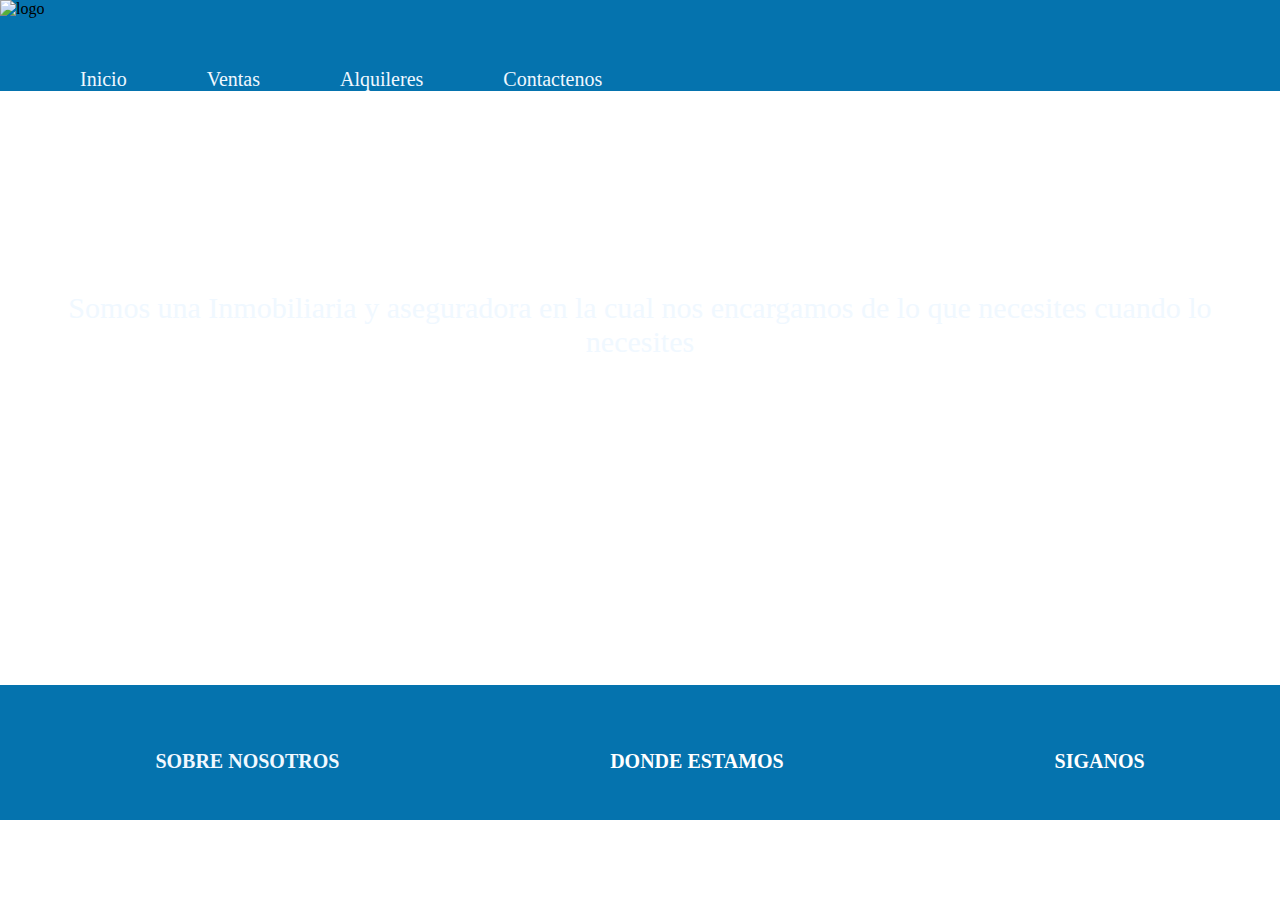
==== index.html @ 6b0108c4 "actualizado" ====
<!DOCTYPE html>
<html lang="en">

<head>
    <meta charset="UTF-8">
    <meta http-equiv="X-UA-Compatible" content="IE=edge">
    <meta name="viewport" content="width=device-width, initial-scale=1.0">
    <link href="https://cdn.jsdelivr.net/npm/bootstrap@5.3.0/dist/css/bootstrap.min.css" rel="stylesheet" integrity="sha384-9ndCyUaIbzAi2FUVXJi0CjmCapSmO7SnpJef0486qhLnuZ2cdeRhO02iuK6FUUVM" crossorigin="anonymous">
    <link rel="stylesheet" href="./css/estilos.css">
    <title>Mauricio Sigot | Inmobiliaria</title>
</head>
<body>
    <header>
        <div class="container-fluid">
            <div class="row">
                <div class="col-2">
                    <img class="logo" src="./img/logo.jpg" alt="logo">
                </div>
                <nav class="col-10">
                    <ul>
                        <li><a class="principal" href="./index.html"">Inicio</a></li>
                        <li><a class="principal" href="./pages/venta.html"">Ventas</a></li>
                        <li><a class="principal" href="./pages/alquileres.html"">Alquileres</a></li>
                        <li><a class="principal" href="./pages/contactenos.html"">Contactenos</a></li>
                    </ul>
                </nav>
            </div>
            </div>
    </header>
    <main>
        <div class="cajamedio">
            <p>Somos una Inmobiliaria y aseguradora en la cual nos encargamos de lo que necesites cuando lo necesites
            </p>
        </div>
    </main>
    <footer>
        <div class="indfin">
            <div>
                <img src="./img/logonosotros.png" alt="">
                <h2 class="indnosotrospages">SOBRE NOSOTROS</h2>
            </div>
            <div>
                <img src="./img/logoubi.png" alt="">
                <H2 class="inddondepages"><a href="https://www.google.com/maps/place/MAURICIO+SIGOT+INMOBILIARIA/@-32.1644605,-58.4024471,17z/data=!4m14!1m7!3m6!1s0x95b1d7983023e2f9:0xa1f906df8566f314!2sMAURICIO+SIGOT+INMOBILIARIA!8m2!3d-32.1644651!4d-58.3998722!16s%2Fg%2F11j8my3n4g!3m5!1s0x95b1d7983023e2f9:0xa1f906df8566f314!8m2!3d-32.1644651!4d-58.3998722!16s%2Fg%2F11j8my3n4g?entry=ttu"target="_blank">DONDE ESTAMOS</a></H2>
            </div>
            <div>
                <img src="./img/logoin.png" alt="">
                <H2 class="indsiganospages"> <a href="./siganos.html">SIGANOS</a></H2>
            </div>
        </div>
    </footer>
    <script src="https://cdn.jsdelivr.net/npm/@popperjs/core@2.11.8/dist/umd/popper.min.js" integrity="sha384-I7E8VVD/ismYTF4hNIPjVp/Zjvgyol6VFvRkX/vR+Vc4jQkC+hVqc2pM8ODewa9r" crossorigin="anonymous"></script>
<script src="https://cdn.jsdelivr.net/npm/bootstrap@5.3.0/dist/js/bootstrap.min.js" integrity="sha384-fbbOQedDUMZZ5KreZpsbe1LCZPVmfTnH7ois6mU1QK+m14rQ1l2bGBq41eYeM/fS" crossorigin="anonymous"></script>
</body>
---- css/estilos.css ----
*{
    margin: 0;
    padding: 0;
}
@font-face{
    font-family:"opensans";
    src: url(../fonts/static/);
}
@font-face {
    font-family:"gatwick";
    src: url(../fonts/__MACOSX/);
}
.logo{
    background-image: url(../img/logo.jpg);
    height: 120px;
    width: 200px;
}
header{
    background-color:rgba(5, 115, 174,1) ;
    height: 20%;
    display: flex;
    justify-content: left;
}
header nav{
    display: flex;
}
header nav ul{
    display: flex;
    font-family: "opensans";
    list-style-type: none;
}
header nav ul li{
    color: aliceblue;
    margin-left: 80px;
    font-size: 20px;
    margin-top: 50px;
    list-style-type: none;
}
.principal{
    color: aliceblue;

    text-decoration: none;
}

.ini{
    color:white;
    font-family: "opensans";
    font-size: 20px;
    text-decoration: none;
   
}
.indfin{
    display: flex;
    justify-content: space-around;
    align-items: center;
    height: 15vh;
    background-color:rgba(5, 115, 174,1) ;
    padding-left: 20px;
}
.menupaginas{
    text-decoration: none;
    color:white;
}
.cajamedio{
    height: 66vh;
    width: 100%;
    background-image: url(../img/imagenmedio.png);
    background-position: center center;
    background-repeat: no-repeat;
    background-size: cover;
}
.abajoindex{ 
    width: 100%;
    background-color:rgba(5, 115, 174,1);
}
.inddondepages{
    font-size: 20px;
}
.indnosotrospages{
    color: aliceblue;
    font-size: 20px;
}
.indsiganospages{
    font-size: 20px;
}
div p{
    text-align: center;
    color: aliceblue;
    padding-top: 200px;
    padding-left: 30px;
    padding-right: 30px;
    font-family: "gatwick";
    font-size:30px;;
}

.cajapages{
    display: flex;
    width: 100%;
    font-family: 'Franklin Gothic Medium', 'Arial Narrow', Arial, sans-serif;
    font-size: 20px;
    background-color: rgba(5, 115, 174,1);
    position:fixed;
    
}
.paginas{
    color:black;
    font-family: 'Franklin Gothic Medium', 'Arial Narrow', Arial, sans-serif;
    font-size: 20px;
}
.int{
    text-align: center;
    font-family: gatwick;
    font-size: 50px;
    color: black;
}

.texto{
    background-color: darkgray;
    height: 200px;
    width: 500px;
    font-family: 'Lucida Sans', 'Lucida Sans Regular', 'Lucida Grande', 'Lucida Sans Unicode', Geneva, Verdana, sans-serif;
    text-align: center;
    margin-left: 450px;
    margin-top: 10px;
    border-radius: 10px;
    padding-top:30px;
}

.fin{
    display: grid;
    display: flex;
    background-color:rgba(5, 115, 174,1) ;
    height:120px;
    width: 100%;
}
.nosotrospages{
    font-size: 20px;
    font-family: 'Franklin Gothic Medium', 'Arial Narrow', Arial, sans-serif;
    color: aliceblue;
    margin-left: 35px;
    margin-top: 50px;
}
.dondepages{
    font-size: 20px;
    font-family: 'Franklin Gothic Medium', 'Arial Narrow', Arial, sans-serif;
    color: aliceblue;
    margin-left: 350px;
    margin-top: 50px;
}
.siganospages{
    font-size: 20px;
    font-family: 'Franklin Gothic Medium', 'Arial Narrow', Arial, sans-serif;
    color: aliceblue;
    margin-top: 50px;
    margin-left: 500px;
}
.logonosotros{
    margin-left: 80px;
}
.logoubi{
    margin-left: 70px;
}

div h2 a{
    color: white;
    text-decoration: none;
    
}
.facebook{
    margin-left: 200px;
    margin-top: 200px;
}
.instagram{
    margin-left: 200px;
    margin-top: 200px;
}
.redes{
    display: flex;
}
.wpp{
    margin-left: 200px;
    margin-top: 200px;
}
.fi{
    display: flex;
    background-color:rgba(5, 115, 174,1) ;
    height:120px;
    width: 100%;
    margin-top:60px;
}
.casa{
    font-family: 'Franklin Gothic Medium', 'Arial Narrow', Arial, sans-serif;
    display: flex;
    padding-left: 80px;
    padding-top: 180px;
    size: 20px;
}
.correo{
    font-family: 'Franklin Gothic Medium', 'Arial Narrow', Arial, sans-serif;
    display: flex;
    padding-left: 80px;
    padding-top: 30px;
}
.wapp{
    font-family: 'Franklin Gothic Medium', 'Arial Narrow', Arial, sans-serif;
    display: flex;
    padding-left: 80px;
    padding-top: 30px;
}
main h2{
    padding-top: 10px;
    padding-left: 30px;
}
.fondototal{
    background-image: url(../img/fondopages.jpg);
    background-position: center center;
    background-repeat: no-repeat;
    background-size: cover;
}
.con{
    color: black;
}
.ultimo{
    display: flex;
}
.mapa{
    padding-top: 200px;
    padding-left: 300px;
    height: 300px;
    width: 300px;
}
.f{
    display: flex;
    background-color:rgba(5, 115, 174,1) ;
    height:120px;
    width: 100%;
    margin-top:210px;
}
.Caja1 li a{
    transition: all 0.5s ease;
}
.Caja1 li a:hover{
    background-color: rgb(175, 175, 175);
    border-radius: 15px;
}
.cajapages li a{
    transition: all 0.5s ease;
}
.cajapages li a:hover{
    background-color: rgb(13, 85, 124);
    border-radius: 15px;
}
.prueba{
    flex-direction:column ;
}

.casas{
    display: grid;
    display: flex;
    align-items: center;
    background-color:rgb(255, 255, 255) ;
    border: 3px solid;
    border-radius: 10px;
}
.alq1{
    height: 200px;
    padding-left: 20px;
    border-radius: 20px;
}
.alq2{
    height: 180px;
    padding-left: 20px;
    border-radius: 20px;
}
.alq3{
    height: 250px;
    padding-left: 20px;
    border-radius: 20px;
}
.alq4{
    height: 250px;
    padding-left: 20px;
    border-radius: 20px;
}
.alq5{
    height: 200px;
    padding-left: 20px;
    border-radius: 20px;
}
.alq6{
    height: 200px;
    padding-left: 20px;
    border-radius: 20px;
}
.casa1{
    padding-left: 20px;
    height: 250px;
    border-radius: 10px;
}
.casa2{
    height: 250px;
    padding-left: 20px;
    border-radius: 10px;
}
.casa3{
        height: 190px;
        padding-top: 50px;
        padding-left: 20px;
        border-radius: 10px;
}
.casa4{
    height: 180px;
    padding-top: 30px;
    padding-left: 20px;
    border-radius: 10px;
}
.casa5{
    height: 180px;
    padding-top: 20px;
    padding-left: 20px;
    border-radius: 10px;
}
.casa6{
    height: 180px;
    padding-top: 30px;
    padding-left: 20px;
    border-radius: 10px;
}
.venta{
    background-image: url(../img/fondopages.jpg);
    background-position: center center;
    background-repeat: no-repeat;
    background-size: cover;
    display: grid;
    grid-template-columns:1fr 1fr;
    grid-template-rows: repeat(4,300px);
    padding-left:80px;
    gap: 40px;
    padding-top: 200px;
}
.info{
    font-family: 'Lucida Sans', 'Lucida Sans Regular', 'Lucida Grande', 'Lucida Sans Unicode', Geneva, Verdana, sans-serif; 
    font-size:15px;
    padding-top: 50px;
}
button{
 font-family:'Lucida Sans', 'Lucida Sans Regular', 'Lucida Grande', 'Lucida Sans Unicode', Geneva, Verdana, sans-serif; 
 font-size: 15px;
margin-top:30px;
margin-left: 70px;
background:rgb(5, 150, 229) ;
border: 3px solid rgb(4, 111, 168);
}
.estilob{
    color:black;
    text-decoration: none;
    
}

/*MOVIL*/

@media (max-width: 768px){
   .ventas{
    background-image: url(../img/fondopages.jpg);
    background-position: center center;
    background-repeat: no-repeat;
    background-size: cover;
    display: grid;
    grid-template-columns:1fr;
    grid-template-rows:6fr;
    padding-left:0px;
    gap: 40px;
    padding-top: 200px;
   }
   

     
    .casa1{
        padding-left: 20px;
        height: 150px;
        border-radius: 10px;
    }
    .casa2{
        height: 150px;
        padding-left: 20px;
        border-radius: 10px;
    }
    .casa3{
            height:150px;
            padding-top: 50px;
            padding-left: 20px;
            border-radius: 10px;
    }
    .casa4{
        height:120px;
        padding-top: 70px;
        padding-left: 20px;
        border-radius: 10px;
    }
    .casa5{
        height:120px;
        padding-top: 30px;
        padding-left: 20px;
        border-radius: 10px;
    }
    .casa6{
        height:120px;
        padding-top: 30px;
        padding-left: 20px;
        border-radius: 10px;
    }
    .casas{
        justify-content: left;
        background-color:rgb(255, 255, 255) ;
        border: 3px solid;
        border-radius: 10px;
    }
    .info{
        font-family: 'Lucida Sans', 'Lucida Sans Regular', 'Lucida Grande', 'Lucida Sans Unicode', Geneva, Verdana, sans-serif; 
        font-size:15px;
        padding-top: 50px;
    }
    nav ul li{
        font-size: 12px;
        margin-top: 50px;
        margin-left: 40px;
    }
    .cajapages{
        width: 100%;
        font-family: 'Franklin Gothic Medium', 'Arial Narrow', Arial, sans-serif;
        background-color: rgba(5, 115, 174,1);
        position:fixed;
        
    }
    .nosotrospages{
        font-size: 15px;
        font-family: 'Franklin Gothic Medium', 'Arial Narrow', Arial, sans-serif;
        color: aliceblue;
        margin-left: 70px;
       
    }
    .dondepages{
        font-size: 15px;
        font-family: 'Franklin Gothic Medium', 'Arial Narrow', Arial, sans-serif;
        color: aliceblue;
        margin-left: 90px;
        
    }
    .siganospages{
        font-size: 15px;
        font-family: 'Franklin Gothic Medium', 'Arial Narrow', Arial, sans-serif;
        color: aliceblue;
        margin-top: 50px;
        margin-left: 80px;
    }
    .logo{
        height: 100px;
        width: 180px;
    }
   
}
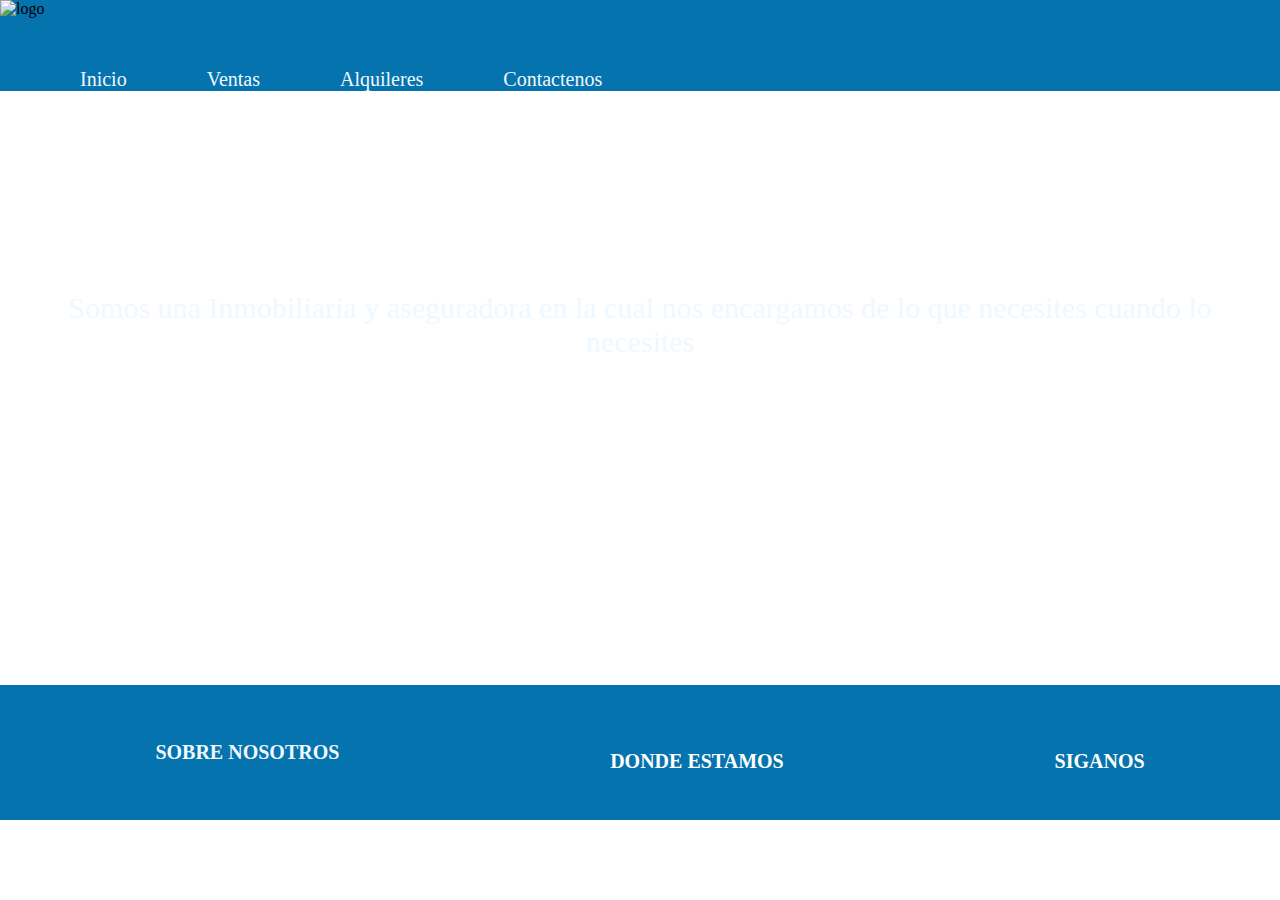
==== commit 437cbdca: "actualizado" ====
--- a/index.html
+++ b/index.html
@@ -6,13 +6,14 @@
     <meta http-equiv="X-UA-Compatible" content="IE=edge">
     <meta name="viewport" content="width=device-width, initial-scale=1.0">
     <link href="https://cdn.jsdelivr.net/npm/bootstrap@5.3.0/dist/css/bootstrap.min.css" rel="stylesheet" integrity="sha384-9ndCyUaIbzAi2FUVXJi0CjmCapSmO7SnpJef0486qhLnuZ2cdeRhO02iuK6FUUVM" crossorigin="anonymous">
+    <script src="https://cdn.jsdelivr.net/npm/bootstrap@5.3.0/dist/js/bootstrap.bundle.min.js" integrity="sha384-geWF76RCwLtnZ8qwWowPQNguL3RmwHVBC9FhGdlKrxdiJJigb/j/68SIy3Te4Bkz" crossorigin="anonymous"></script>
     <link rel="stylesheet" href="./css/estilos.css">
     <title>Mauricio Sigot | Inmobiliaria</title>
 </head>
 <body>
     <header>
         <div class="container-fluid">
-            <div class="row">
+             <div class="row">
                 <div class="col-2">
                     <img class="logo" src="./img/logo.jpg" alt="logo">
                 </div>
@@ -35,20 +36,19 @@
     </main>
     <footer>
         <div class="indfin">
-            <div>
+            <div class="nos">
                 <img src="./img/logonosotros.png" alt="">
                 <h2 class="indnosotrospages">SOBRE NOSOTROS</h2>
             </div>
-            <div>
+            <div class="don">
                 <img src="./img/logoubi.png" alt="">
                 <H2 class="inddondepages"><a href="https://www.google.com/maps/place/MAURICIO+SIGOT+INMOBILIARIA/@-32.1644605,-58.4024471,17z/data=!4m14!1m7!3m6!1s0x95b1d7983023e2f9:0xa1f906df8566f314!2sMAURICIO+SIGOT+INMOBILIARIA!8m2!3d-32.1644651!4d-58.3998722!16s%2Fg%2F11j8my3n4g!3m5!1s0x95b1d7983023e2f9:0xa1f906df8566f314!8m2!3d-32.1644651!4d-58.3998722!16s%2Fg%2F11j8my3n4g?entry=ttu"target="_blank">DONDE ESTAMOS</a></H2>
             </div>
-            <div>
+            <div class="sig">
                 <img src="./img/logoin.png" alt="">
                 <H2 class="indsiganospages"> <a href="./siganos.html">SIGANOS</a></H2>
             </div>
         </div>
     </footer>
-    <script src="https://cdn.jsdelivr.net/npm/@popperjs/core@2.11.8/dist/umd/popper.min.js" integrity="sha384-I7E8VVD/ismYTF4hNIPjVp/Zjvgyol6VFvRkX/vR+Vc4jQkC+hVqc2pM8ODewa9r" crossorigin="anonymous"></script>
-<script src="https://cdn.jsdelivr.net/npm/bootstrap@5.3.0/dist/js/bootstrap.min.js" integrity="sha384-fbbOQedDUMZZ5KreZpsbe1LCZPVmfTnH7ois6mU1QK+m14rQ1l2bGBq41eYeM/fS" crossorigin="anonymous"></script>
+    
 </body>
--- a/css/estilos.css
+++ b/css/estilos.css
@@ -91,6 +91,11 @@
     padding-right: 30px;
     font-family: "gatwick";
     font-size:30px;;
+}
+.nos{
+    display: flex;
+    flex-direction: column;
+    align-items: center;
 }
 
 .cajapages{
@@ -357,114 +362,25 @@
     
 }
 
-/*MOVIL*/
-
-@media (max-width: 768px){
-   .ventas{
-    background-image: url(../img/fondopages.jpg);
-    background-position: center center;
-    background-repeat: no-repeat;
-    background-size: cover;
-    display: grid;
-    grid-template-columns:1fr;
-    grid-template-rows:6fr;
-    padding-left:0px;
-    gap: 40px;
-    padding-top: 200px;
-   }
+@media (min-width:320px) and (max-width:720px){
+    .venta{
+        background-color: aliceblue;
+        grid-template-columns:1fr;
+        grid-template-rows: 6fr;
+        padding-left:80px;
+        gap: 40px;
+        padding-top: 200px;
+    }
+}
+
+
    
 
-     
-    .casa1{
-        padding-left: 20px;
-        height: 150px;
-        border-radius: 10px;
-    }
-    .casa2{
-        height: 150px;
-        padding-left: 20px;
-        border-radius: 10px;
-    }
-    .casa3{
-            height:150px;
-            padding-top: 50px;
-            padding-left: 20px;
-            border-radius: 10px;
-    }
-    .casa4{
-        height:120px;
-        padding-top: 70px;
-        padding-left: 20px;
-        border-radius: 10px;
-    }
-    .casa5{
-        height:120px;
-        padding-top: 30px;
-        padding-left: 20px;
-        border-radius: 10px;
-    }
-    .casa6{
-        height:120px;
-        padding-top: 30px;
-        padding-left: 20px;
-        border-radius: 10px;
-    }
-    .casas{
-        justify-content: left;
-        background-color:rgb(255, 255, 255) ;
-        border: 3px solid;
-        border-radius: 10px;
-    }
-    .info{
-        font-family: 'Lucida Sans', 'Lucida Sans Regular', 'Lucida Grande', 'Lucida Sans Unicode', Geneva, Verdana, sans-serif; 
-        font-size:15px;
-        padding-top: 50px;
-    }
-    nav ul li{
-        font-size: 12px;
-        margin-top: 50px;
-        margin-left: 40px;
-    }
-    .cajapages{
-        width: 100%;
-        font-family: 'Franklin Gothic Medium', 'Arial Narrow', Arial, sans-serif;
-        background-color: rgba(5, 115, 174,1);
-        position:fixed;
-        
-    }
-    .nosotrospages{
-        font-size: 15px;
-        font-family: 'Franklin Gothic Medium', 'Arial Narrow', Arial, sans-serif;
-        color: aliceblue;
-        margin-left: 70px;
-       
-    }
-    .dondepages{
-        font-size: 15px;
-        font-family: 'Franklin Gothic Medium', 'Arial Narrow', Arial, sans-serif;
-        color: aliceblue;
-        margin-left: 90px;
-        
-    }
-    .siganospages{
-        font-size: 15px;
-        font-family: 'Franklin Gothic Medium', 'Arial Narrow', Arial, sans-serif;
-        color: aliceblue;
-        margin-top: 50px;
-        margin-left: 80px;
-    }
-    .logo{
-        height: 100px;
-        width: 180px;
-    }
-   
-}
-
-
-
-
-
-
-
-
-
+
+
+
+
+
+
+
+
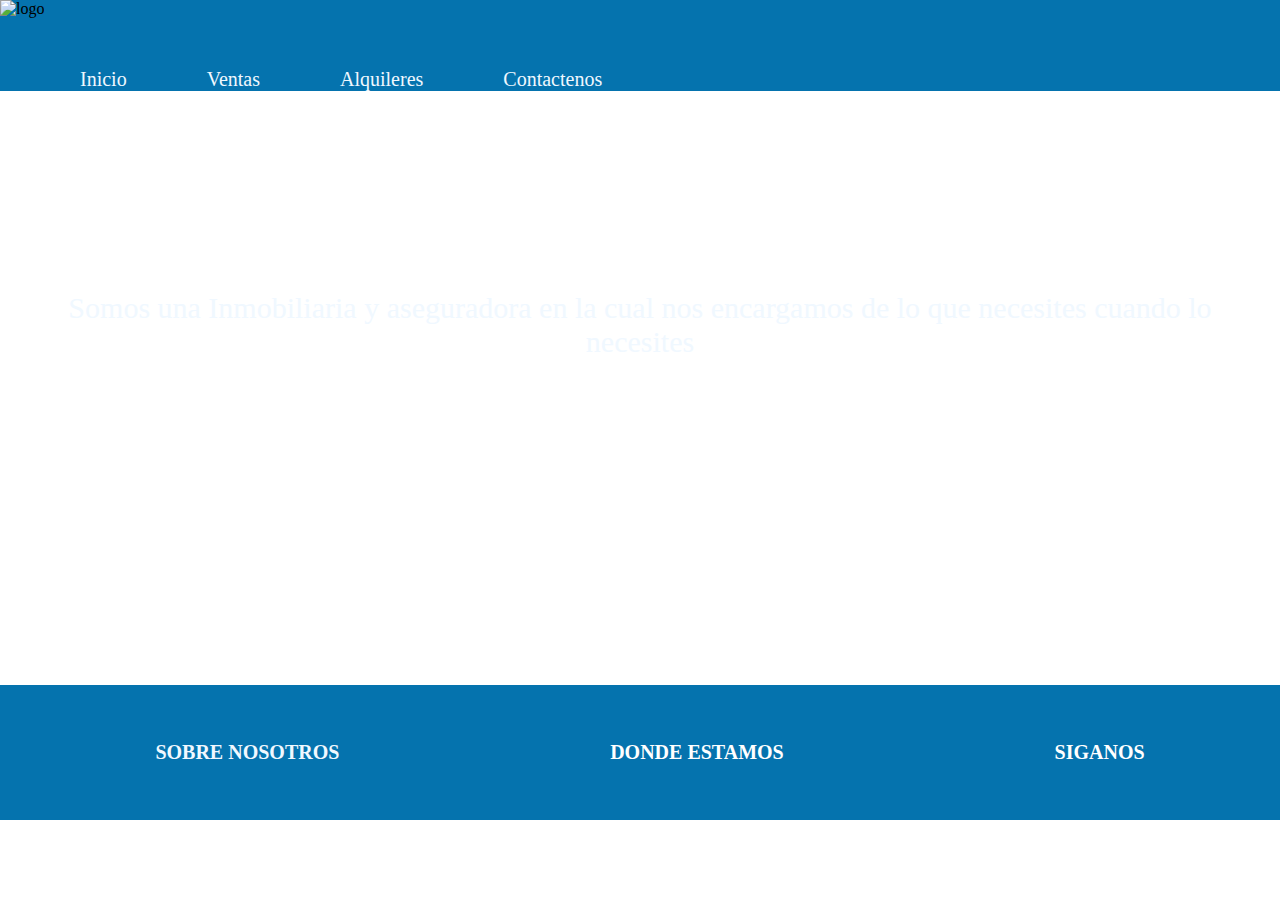
==== commit 8ee98bc7: "ultima modificacion" ====
--- a/index.html
+++ b/index.html
@@ -12,7 +12,7 @@
 </head>
 <body>
     <header>
-        <div class="container-fluid">
+        <div class="container-fluid caja pages">
              <div class="row">
                 <div class="col-2">
                     <img class="logo" src="./img/logo.jpg" alt="logo">
--- a/css/estilos.css
+++ b/css/estilos.css
@@ -38,7 +38,6 @@
 }
 .principal{
     color: aliceblue;
-
     text-decoration: none;
 }
 
@@ -75,13 +74,16 @@
 }
 .inddondepages{
     font-size: 20px;
+    font-family:"opensans";
 }
 .indnosotrospages{
+    font-size: "opensans" ;
     color: aliceblue;
     font-size: 20px;
 }
 .indsiganospages{
     font-size: 20px;
+    font-family:"opensans";
 }
 div p{
     text-align: center;
@@ -93,6 +95,16 @@
     font-size:30px;;
 }
 .nos{
+    display: flex;
+    flex-direction: column;
+    align-items: center;
+}
+.don{
+    display: flex;
+    flex-direction: column;
+    align-items: center;
+}
+.sig{
     display: flex;
     flex-direction: column;
     align-items: center;
@@ -356,6 +368,18 @@
 background:rgb(5, 150, 229) ;
 border: 3px solid rgb(4, 111, 168);
 }
+.alquileres{
+    background-image: url(../img/fondopages.jpg);
+    background-position: center center;
+    background-repeat: no-repeat;
+    background-size: cover;
+    display: grid;
+    grid-template-columns:1fr 1fr;
+    grid-template-rows: repeat(4,300px);
+    padding-left:80px;
+    gap: 40px;
+    padding-top: 200px;
+}
 .estilob{
     color:black;
     text-decoration: none;
@@ -364,13 +388,187 @@
 
 @media (min-width:320px) and (max-width:720px){
     .venta{
-        background-color: aliceblue;
+        background-image:none;
+        background-color:white;
         grid-template-columns:1fr;
-        grid-template-rows: 6fr;
+        grid-template-rows:6fr;
+        padding-left:80px;
+        
+        padding-top: 200px;
+        align-content: center;
+        }
+        .alquileres{
+        background-image:none;  
+        grid-template-columns:1fr;
+        grid-template-rows:6fr;
         padding-left:80px;
         gap: 40px;
         padding-top: 200px;
-    }
+        }
+        .cajapages{
+        padding-top: 0px;
+        flex-direction: column;
+        width: 120px;
+        height: 100%;
+        font-family: 'Franklin Gothic Medium', 'Arial Narrow', Arial, sans-serif;
+        font-size: 20px;
+        background-color: rgba(5, 115, 174,1);
+        align-items: center;
+            
+            
+        }
+        .inicio{
+            display: flex;
+            flex-direction: column;
+        }
+        .fin{
+        flex-direction: column;
+        background-color:rgba(5, 115, 174,1) ;
+        height:120px;
+        width: 100%;
+        }
+        .nosotrospages{
+        font-size: 10px;
+        font-family: 'Franklin Gothic Medium', 'Arial Narrow', Arial, sans-serif;
+        color: aliceblue;
+        margin-left: 35px;
+        margin-top: 50px;
+        }
+        .dondepages{
+        font-size: 10px;
+        font-family: 'Franklin Gothic Medium', 'Arial Narrow', Arial, sans-serif;
+        color: aliceblue;
+        margin-left: 30px;
+        margin-top: 50px;
+        }
+        .siganospages{
+        font-size: 10px;
+        font-family: 'Franklin Gothic Medium', 'Arial Narrow', Arial, sans-serif;
+        color: aliceblue;
+        margin-top: 50px;
+        margin-left: 50px;
+        }
+        header nav ul{
+        flex-direction: column;   
+        }
+        header nav ul li{
+        color: aliceblue;
+        margin-left:0px;
+        font-size: 15px;
+        margin-top: 50px;
+        list-style-type: none;
+        display: flex;
+        }
+        .logo{
+            width: 100%;
+            height: 120px;
+            justify-content: center;
+        }
+        .fin{
+        display: none;
+        }
+        .casa1{
+            padding-left:0px;
+            height: 120px;
+            border-radius: 10px;
+        }
+        .casa2{
+            height: 120px;
+            padding-left:0px;
+            border-radius: 10px;
+        }
+        .casa3{
+                height: 160px;
+                padding-top: 50px;
+                padding-left: 0px;
+                border-radius: 10px;
+        }
+        .casa4{
+            height: 120px;
+            padding-top: 30px;
+            padding-left: 0px;
+            border-radius: 10px;
+        }
+        .casa5{
+            height: 120px;
+            padding-top: 20px;
+            padding-left: 0px;
+            border-radius: 10px;
+        }
+        .casa6{
+            height: 120px;
+            padding-top: 30px;
+            padding-left: 0px;
+            border-radius: 10px;
+        }
+        .info{
+            font-family: 'Lucida Sans', 'Lucida Sans Regular', 'Lucida Grande', 'Lucida Sans Unicode', Geneva, Verdana, sans-serif; 
+            font-size:10px;
+            padding-top: 10px;
+        }
+        button{
+        font-family:'Lucida Sans', 'Lucida Sans Regular', 'Lucida Grande', 'Lucida Sans Unicode', Geneva, Verdana, sans-serif; 
+        font-size: 10px;
+        margin-top:30px;
+        margin-left: 70px;
+        background:rgb(5, 150, 229) ;
+        border: 3px solid rgb(4, 111, 168);
+        }
+        .casas{
+        padding-left: 10%;
+        border: 3px solid;
+        }
+        .menupaginas{
+        padding-left: 10px;
+        }
+        .alq1{
+            height: 120px;
+            padding-left: 20px;
+            border-radius: 20px;
+        }
+        .alq2{
+            height: 120px;
+            padding-left: 20px;
+            border-radius: 20px;
+        }
+        .alq3{
+            height: 120px;
+            padding-left: 20px;
+            border-radius: 20px;
+        }
+        .alq4{
+            height: 120px;
+            padding-left: 20px;
+            border-radius: 20px;
+        }
+        .alq5{
+            height: 120px;
+            padding-left: 20px;
+            border-radius: 20px;
+        }
+        .alq6{
+            height: 120px;
+            padding-left: 20px;
+            border-radius: 20px;
+        }
+        .casas{
+            display: grid;
+            display: flex;
+            align-items: center;
+            background-color:rgb(255, 255, 255) ;
+            border:none;
+            border-radius: 10px;
+        }
+        .fi{
+            display: none;
+            
+        }
+        .utlimo{
+            flex-direction: column;
+        }
+        
+        
+    
 }
 
 
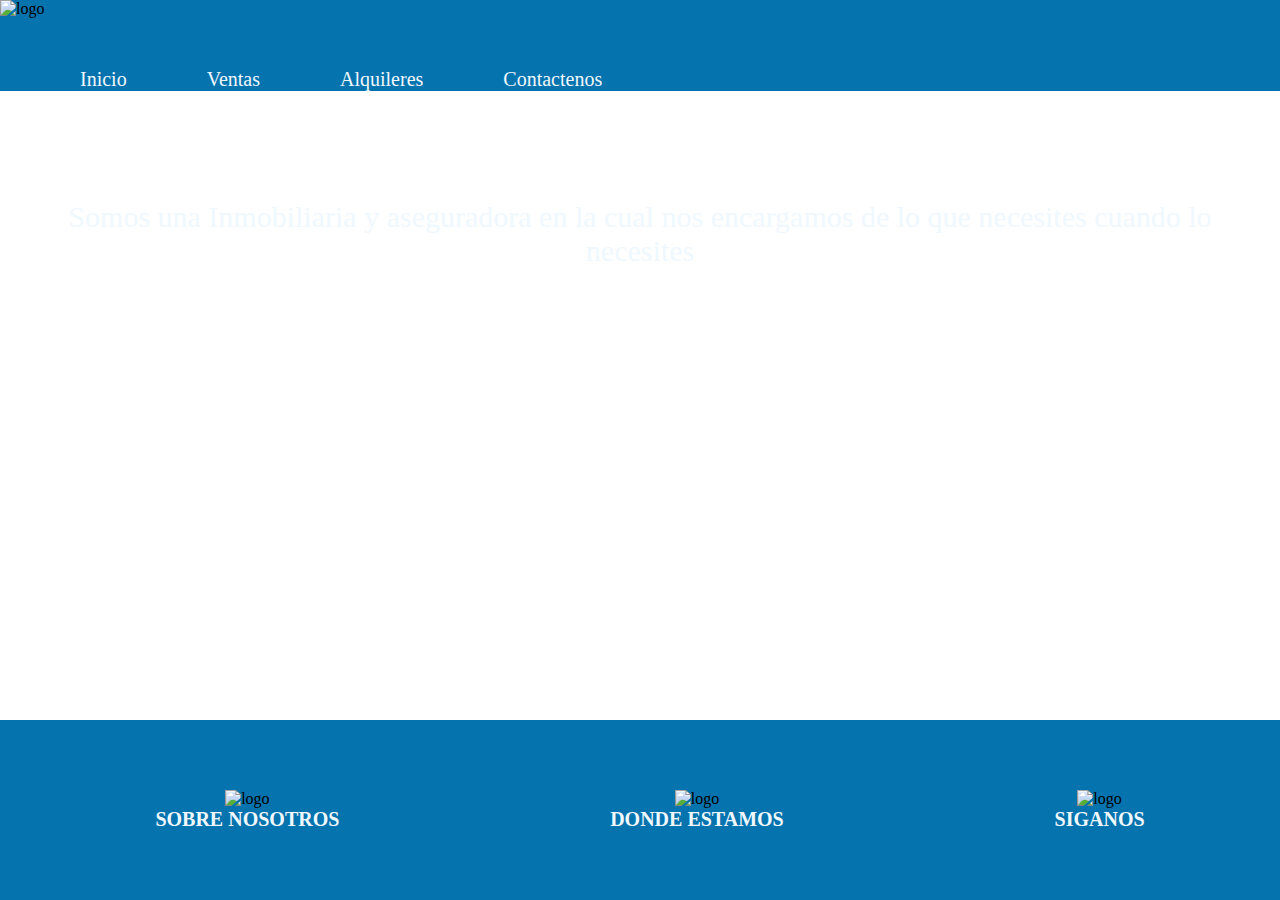
==== commit 9ca054d6: "actualizo" ====
--- a/index.html
+++ b/index.html
@@ -7,26 +7,27 @@
     <meta name="viewport" content="width=device-width, initial-scale=1.0">
     <link href="https://cdn.jsdelivr.net/npm/bootstrap@5.3.0/dist/css/bootstrap.min.css" rel="stylesheet" integrity="sha384-9ndCyUaIbzAi2FUVXJi0CjmCapSmO7SnpJef0486qhLnuZ2cdeRhO02iuK6FUUVM" crossorigin="anonymous">
     <script src="https://cdn.jsdelivr.net/npm/bootstrap@5.3.0/dist/js/bootstrap.bundle.min.js" integrity="sha384-geWF76RCwLtnZ8qwWowPQNguL3RmwHVBC9FhGdlKrxdiJJigb/j/68SIy3Te4Bkz" crossorigin="anonymous"></script>
-    <link rel="stylesheet" href="./css/estilos.css">
+    <link rel="stylesheet" href="./css/style.css">
     <title>Mauricio Sigot | Inmobiliaria</title>
 </head>
 <body>
     <header>
-        <div class="container-fluid caja pages">
-             <div class="row">
-                <div class="col-2">
-                    <img class="logo" src="./img/logo.jpg" alt="logo">
-                </div>
-                <nav class="col-10">
-                    <ul>
-                        <li><a class="principal" href="./index.html"">Inicio</a></li>
-                        <li><a class="principal" href="./pages/venta.html"">Ventas</a></li>
-                        <li><a class="principal" href="./pages/alquileres.html"">Alquileres</a></li>
-                        <li><a class="principal" href="./pages/contactenos.html"">Contactenos</a></li>
-                    </ul>
-                </nav>
-            </div>
-            </div>
+            <div class="container-fluid cajapages">
+                <div class="row">
+                   <div class="col-2">
+                       <img class="logo" src="./img/logo.jpg" alt="logo">
+                   </div>
+                    <nav class="col-10">
+                       <ul>
+                           <li><a class="principal" href="./index.html"">Inicio</a></li>
+                           <li><a class="principal" href="./pages/venta.html"">Ventas</a></li>
+                           <li><a class="principal" href="./pages/alquileres.html"">Alquileres</a></li>
+                           <li><a class="principal" href="./pages/contactenos.html"">Contactenos</a></li>
+                       </ul>
+                   </nav>
+               </div>
+               </div>
+        
     </header>
     <main>
         <div class="cajamedio">
@@ -37,16 +38,16 @@
     <footer>
         <div class="indfin">
             <div class="nos">
-                <img src="./img/logonosotros.png" alt="">
+                <img src="./img/logonosotros.png" alt="logo">
                 <h2 class="indnosotrospages">SOBRE NOSOTROS</h2>
             </div>
             <div class="don">
-                <img src="./img/logoubi.png" alt="">
+                <img src="./img/logoubi.png" alt="logo">
                 <H2 class="inddondepages"><a href="https://www.google.com/maps/place/MAURICIO+SIGOT+INMOBILIARIA/@-32.1644605,-58.4024471,17z/data=!4m14!1m7!3m6!1s0x95b1d7983023e2f9:0xa1f906df8566f314!2sMAURICIO+SIGOT+INMOBILIARIA!8m2!3d-32.1644651!4d-58.3998722!16s%2Fg%2F11j8my3n4g!3m5!1s0x95b1d7983023e2f9:0xa1f906df8566f314!8m2!3d-32.1644651!4d-58.3998722!16s%2Fg%2F11j8my3n4g?entry=ttu"target="_blank">DONDE ESTAMOS</a></H2>
             </div>
             <div class="sig">
-                <img src="./img/logoin.png" alt="">
-                <H2 class="indsiganospages"> <a href="./siganos.html">SIGANOS</a></H2>
+                <img src="./img/logoin.png" alt="logo">
+                <H2 class="indsiganospages"> <a href="./pages/siganos.html">SIGANOS</a></H2>
             </div>
         </div>
     </footer>
--- a/css/style.css
+++ b/css/style.css
@@ -0,0 +1,480 @@
+* {
+  margin: 0;
+  padding: 0;
+}
+
+/*primero declaro las variables para poder usarlas*/
+@font-face {
+  font-family: "opensans";
+  src: url(../fonts/static/);
+}
+@font-face {
+  font-family: "gatwick";
+  src: url(../fonts/__MACOSX/);
+}
+.logo {
+  background-image: url(../img/logo.jpg);
+  height: 120px;
+}
+
+header {
+  background-color: rgb(5, 115, 174);
+  height: 20%;
+  display: flex;
+  justify-content: left;
+  position: fixed;
+}
+header nav {
+  display: flex;
+}
+header nav ul {
+  display: flex;
+  font-family: "opensans";
+  list-style-type: none;
+}
+header nav ul li {
+  color: aliceblue;
+  margin-left: 80px;
+  font-size: 20px;
+  margin-top: 50px;
+  list-style-type: none;
+}
+
+.menupaginas {
+  text-decoration: none;
+  color: aliceblue;
+}
+
+.inddondepages {
+  font-size: 20px;
+  font-family: "opensans";
+}
+
+.indnosotrospages {
+  font-size: "opensans";
+  color: aliceblue;
+  font-size: 20px;
+}
+
+.indsiganospages {
+  font-size: 20px;
+  font-family: "opensans";
+}
+
+div p {
+  text-align: center;
+  color: aliceblue;
+  padding-top: 200px;
+  padding-left: 30px;
+  padding-right: 30px;
+  font-family: "gatwick";
+  font-size: 30px;
+}
+
+.cajapages {
+  display: flex;
+  width: 100%;
+  position: fixed;
+  background-color: rgb(5, 115, 174);
+  height: 12, 5vh;
+}
+
+.int {
+  text-align: center;
+  font-family: gatwick;
+  font-size: 50px;
+  color: black;
+}
+
+.fin {
+  display: grid;
+  display: flex;
+  background-color: rgb(5, 115, 174);
+  height: 120px;
+  width: 100%;
+}
+
+.nosotrospages {
+  font-size: 20px;
+  font-family: "opensans";
+  color: aliceblue;
+  margin-left: 35px;
+  margin-top: 50px;
+}
+
+.dondepages {
+  font-size: 20px;
+  font-family: "opensans";
+  color: aliceblue;
+  margin-left: 350px;
+  margin-top: 50px;
+}
+
+.siganospages {
+  font-size: 20px;
+  font-family: "opensans";
+  color: aliceblue;
+  margin-top: 50px;
+  margin-left: 500px;
+}
+
+.logonosotros {
+  margin-left: 80px;
+}
+
+.logoubi {
+  margin-left: 70px;
+}
+
+div h2 a {
+  color: aliceblue;
+  text-decoration: none;
+}
+
+.margenes, .wpp, .instagram, .facebook {
+  margin-left: 200px;
+  margin-top: 200px;
+}
+
+.redes {
+  display: flex;
+  height: 80vh;
+  align-items: center;
+}
+
+.casa {
+  font-family: "Franklin Gothic Medium", "Arial Narrow", Arial, sans-serif;
+  display: flex;
+  padding-left: 80px;
+  padding-top: 180px;
+  size: 20px;
+}
+
+.correo {
+  font-family: "Franklin Gothic Medium", "Arial Narrow", Arial, sans-serif;
+  display: flex;
+  padding-left: 80px;
+  padding-top: 30px;
+}
+
+.wapp {
+  font-family: "Franklin Gothic Medium", "Arial Narrow", Arial, sans-serif;
+  display: flex;
+  padding-left: 80px;
+  padding-top: 30px;
+}
+
+main h2 {
+  padding-top: 10px;
+  padding-left: 30px;
+}
+
+.fondototal {
+  background-image: url(../img/fondopages.jpg);
+  background-position: center center;
+  background-repeat: no-repeat;
+  background-size: cover;
+}
+
+.con {
+  color: black;
+}
+
+.ultimo {
+  display: flex;
+}
+
+.mapa {
+  padding-top: 200px;
+  padding-left: 300px;
+  height: 300px;
+  width: 300px;
+}
+
+.f {
+  display: flex;
+  background-color: rgb(5, 115, 174);
+  height: 120px;
+  width: 100%;
+  margin-top: 210px;
+}
+
+.cajapages li a {
+  transition: all 0.5s ease;
+}
+.cajapages li a:hover {
+  background-color: rgb(5, 115, 174);
+  border-radius: 15px;
+}
+
+.casas {
+  display: grid;
+  display: flex;
+  align-items: center;
+  background-color: rgb(255, 255, 255);
+  border: 3px solid;
+  border-radius: 10px;
+}
+
+.info {
+  font-family: "Lucida Sans", "Lucida Sans Regular", "Lucida Grande", "Lucida Sans Unicode", Geneva, Verdana, sans-serif;
+  font-size: 15px;
+  padding-top: 50px;
+}
+
+button {
+  font-family: "Lucida Sans", "Lucida Sans Regular", "Lucida Grande", "Lucida Sans Unicode", Geneva, Verdana, sans-serif;
+  font-size: 15px;
+  margin-top: 30px;
+  margin-left: 70px;
+  background: rgb(5, 115, 174);
+  border: 3px solid rgb(32, 86, 195);
+}
+
+.estilob {
+  color: black;
+  text-decoration: none;
+}
+
+footer {
+  height: 20%;
+  width: 100%;
+}
+
+.conta {
+  width: 100%;
+  height: 80vh;
+}
+
+.alq1 {
+  height: 200px;
+  padding-left: 20px;
+  border-radius: 20px;
+  display: flex;
+  justify-content: center;
+  align-items: center;
+}
+
+.alq2 {
+  height: 180px;
+  padding-left: 20px;
+  border-radius: 20px;
+  display: flex;
+  justify-content: center;
+  align-items: center;
+}
+
+.alq3 {
+  height: 250px;
+  padding-left: 20px;
+  border-radius: 20px;
+  display: flex;
+  justify-content: center;
+  align-items: center;
+}
+
+.alq4 {
+  height: 250px;
+  padding-left: 20px;
+  border-radius: 20px;
+  display: flex;
+  justify-content: center;
+  align-items: center;
+}
+
+.alq5 {
+  height: 200px;
+  padding-left: 20px;
+  border-radius: 20px;
+  display: flex;
+  justify-content: center;
+  align-items: center;
+}
+
+.alq6 {
+  height: 200px;
+  padding-left: 20px;
+  border-radius: 20px;
+  display: flex;
+  justify-content: center;
+  align-items: center;
+}
+
+.alquileres {
+  background-image: url(../img/fondopages.jpg);
+  background-position: center center;
+  background-repeat: no-repeat;
+  background-size: cover;
+  display: grid;
+  grid-template-columns: 1fr 1fr;
+  grid-template-rows: repeat(4, 300px);
+  padding-left: 40px;
+  padding-right: 40px;
+  gap: 40px;
+  padding-top: 200px;
+}
+
+.principal {
+  color: aliceblue;
+  text-decoration: none;
+}
+
+.indfin {
+  display: flex;
+  justify-content: space-around;
+  align-items: center;
+  height: 20vh;
+  background-color: rgb(5, 115, 174);
+  padding-left: 20px;
+}
+
+.cajamedio {
+  height: 80vh;
+  width: 100%;
+  background-image: url(../img/imagenmedio.png);
+  background-position: center center;
+  background-repeat: no-repeat;
+  background-size: cover;
+}
+
+.nos {
+  display: flex;
+  flex-direction: column;
+  align-items: center;
+}
+
+.don {
+  display: flex;
+  flex-direction: column;
+  align-items: center;
+}
+
+.sig {
+  display: flex;
+  flex-direction: column;
+  align-items: center;
+}
+
+.casa1 {
+  padding-left: 20px;
+  border-radius: 10px;
+  height: 250px;
+}
+
+.casa2 {
+  height: 250px;
+  padding-left: 20px;
+  border-radius: 10px;
+}
+
+.casa3 {
+  height: 190px;
+  padding-top: 50px;
+  padding-left: 20px;
+  border-radius: 10px;
+}
+
+.casa4 {
+  height: 180px;
+  padding-top: 30px;
+  padding-left: 20px;
+  border-radius: 10px;
+}
+
+.casa5 {
+  height: 180px;
+  padding-top: 20px;
+  padding-left: 20px;
+  border-radius: 10px;
+}
+
+.casa6 {
+  height: 180px;
+  padding-top: 30px;
+}
+
+.venta {
+  background-image: url(../img/fondopages.jpg);
+  background-position: center center;
+  background-repeat: no-repeat;
+  background-size: cover;
+  display: grid;
+  grid-template-columns: 1fr 1fr;
+  grid-template-rows: repeat(4, 300px);
+  align-items: center;
+  padding-left: 40px;
+  padding-right: 40px;
+  gap: 40px;
+  padding-top: 200px;
+}
+
+@media (min-width: 320px) and (max-width: 720px) {
+  .cajapages {
+    display: flex;
+    width: 100%;
+    height: 15vh;
+    background-color: rgb(5, 115, 174);
+    height: 12, 5vh;
+    align-items: left;
+    position: fixed;
+  }
+  header {
+    position: fixed;
+  }
+  img.logo {
+    display: none;
+  }
+  .col-2 {
+    display: none;
+  }
+  .venta {
+    background-image: none;
+    background-position: center center;
+    background-repeat: no-repeat;
+    background-size: cover;
+    display: grid;
+    grid-template-columns: 1fr;
+    grid-template-rows: repeat(6, 600px);
+    align-items: center;
+    padding-left: 40px;
+    padding-right: 40px;
+    gap: 10px;
+    padding-top: 180px;
+  }
+  .casas {
+    display: grid;
+    display: flex;
+    flex-direction: column;
+    align-items: center;
+    justify-content: center;
+    background-color: rgb(255, 255, 255);
+    border: 3px solid;
+    border-radius: 10px;
+    width: 100%;
+  }
+  .alquileres {
+    background-image: none;
+    background-color: aliceblue;
+    background-position: center center;
+    background-repeat: no-repeat;
+    background-size: cover;
+    display: grid;
+    grid-template-columns: 1fr;
+    grid-template-rows: repeat(6, 700px);
+    padding-left: 40px;
+    padding-right: 40px;
+    gap: 10px;
+    padding-top: 180px;
+    padding-bottom: 20px;
+    display: flex;
+    justify-content: center;
+    flex-direction: column;
+  }
+  .info {
+    font-family: "Lucida Sans", "Lucida Sans Regular", "Lucida Grande", "Lucida Sans Unicode", Geneva, Verdana, sans-serif;
+    font-size: 15px;
+    padding-top: 5px;
+  }
+}
+
+/*# sourceMappingURL=style.css.map */
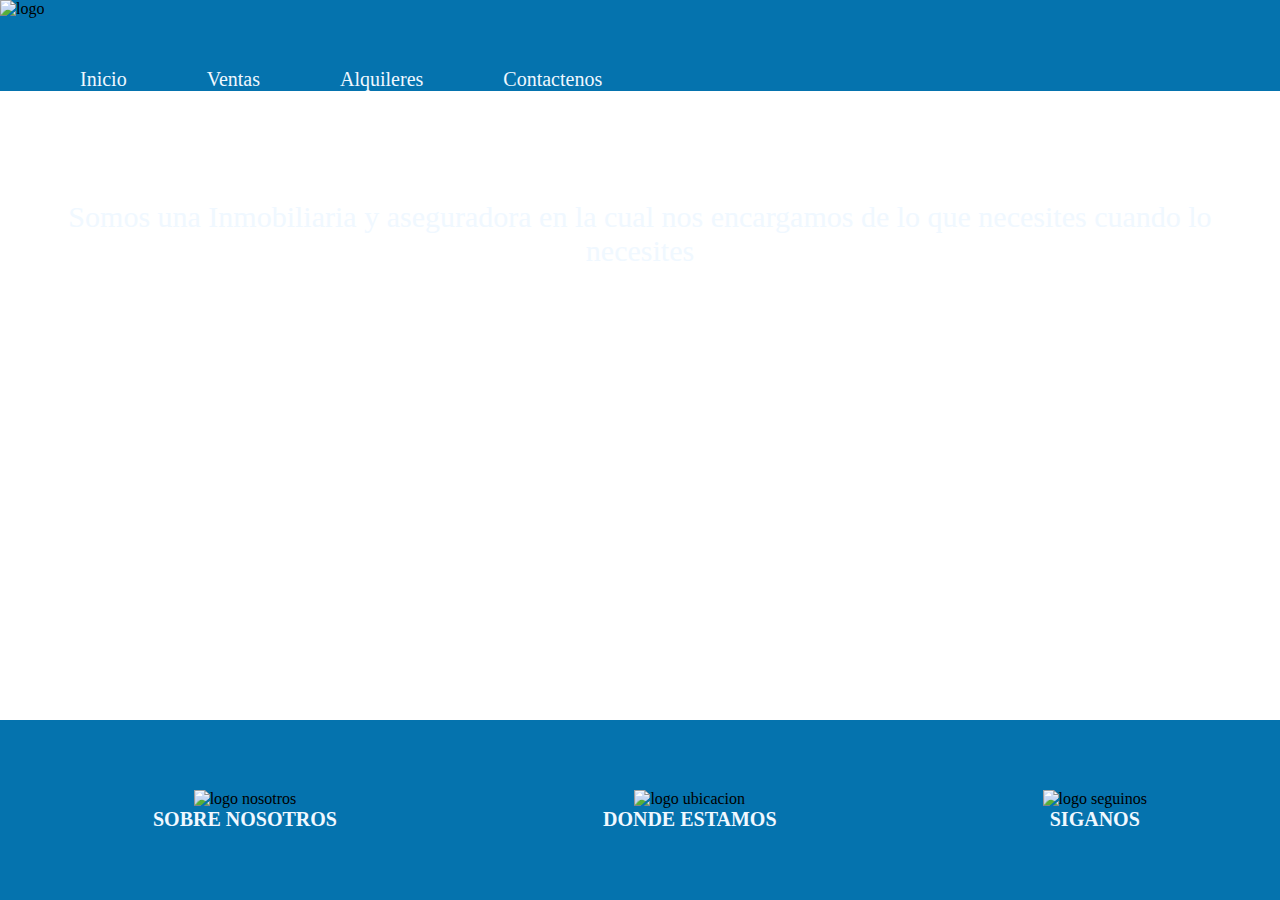
==== commit ca8ccafe: "actualizo" ====
--- a/index.html
+++ b/index.html
@@ -9,6 +9,8 @@
     <script src="https://cdn.jsdelivr.net/npm/bootstrap@5.3.0/dist/js/bootstrap.bundle.min.js" integrity="sha384-geWF76RCwLtnZ8qwWowPQNguL3RmwHVBC9FhGdlKrxdiJJigb/j/68SIy3Te4Bkz" crossorigin="anonymous"></script>
     <link rel="stylesheet" href="./css/style.css">
     <title>Mauricio Sigot | Inmobiliaria</title>
+    <meta name="description" content="Somos una inmobiliaria de Villa Elisa, Entre Rios. Acercate y conocenos.">
+    <meta name="keywords" content=" alquiler, casas, venta, terrenos, Villa Elisa, terrenos">
 </head>
 <body>
     <header>
@@ -38,18 +40,18 @@
     <footer>
         <div class="indfin">
             <div class="nos">
-                <img src="./img/logonosotros.png" alt="logo">
+                <img src="./img/logonosotros.png" alt="logo nosotros">
                 <h2 class="indnosotrospages">SOBRE NOSOTROS</h2>
             </div>
             <div class="don">
-                <img src="./img/logoubi.png" alt="logo">
+                <img src="./img/logoubi.png" alt="logo ubicacion">
                 <H2 class="inddondepages"><a href="https://www.google.com/maps/place/MAURICIO+SIGOT+INMOBILIARIA/@-32.1644605,-58.4024471,17z/data=!4m14!1m7!3m6!1s0x95b1d7983023e2f9:0xa1f906df8566f314!2sMAURICIO+SIGOT+INMOBILIARIA!8m2!3d-32.1644651!4d-58.3998722!16s%2Fg%2F11j8my3n4g!3m5!1s0x95b1d7983023e2f9:0xa1f906df8566f314!8m2!3d-32.1644651!4d-58.3998722!16s%2Fg%2F11j8my3n4g?entry=ttu"target="_blank">DONDE ESTAMOS</a></H2>
             </div>
             <div class="sig">
-                <img src="./img/logoin.png" alt="logo">
+                <img src="./img/logoin.png" alt="logo seguinos">
                 <H2 class="indsiganospages"> <a href="./pages/siganos.html">SIGANOS</a></H2>
             </div>
         </div>
     </footer>
-    
 </body>
+</html>
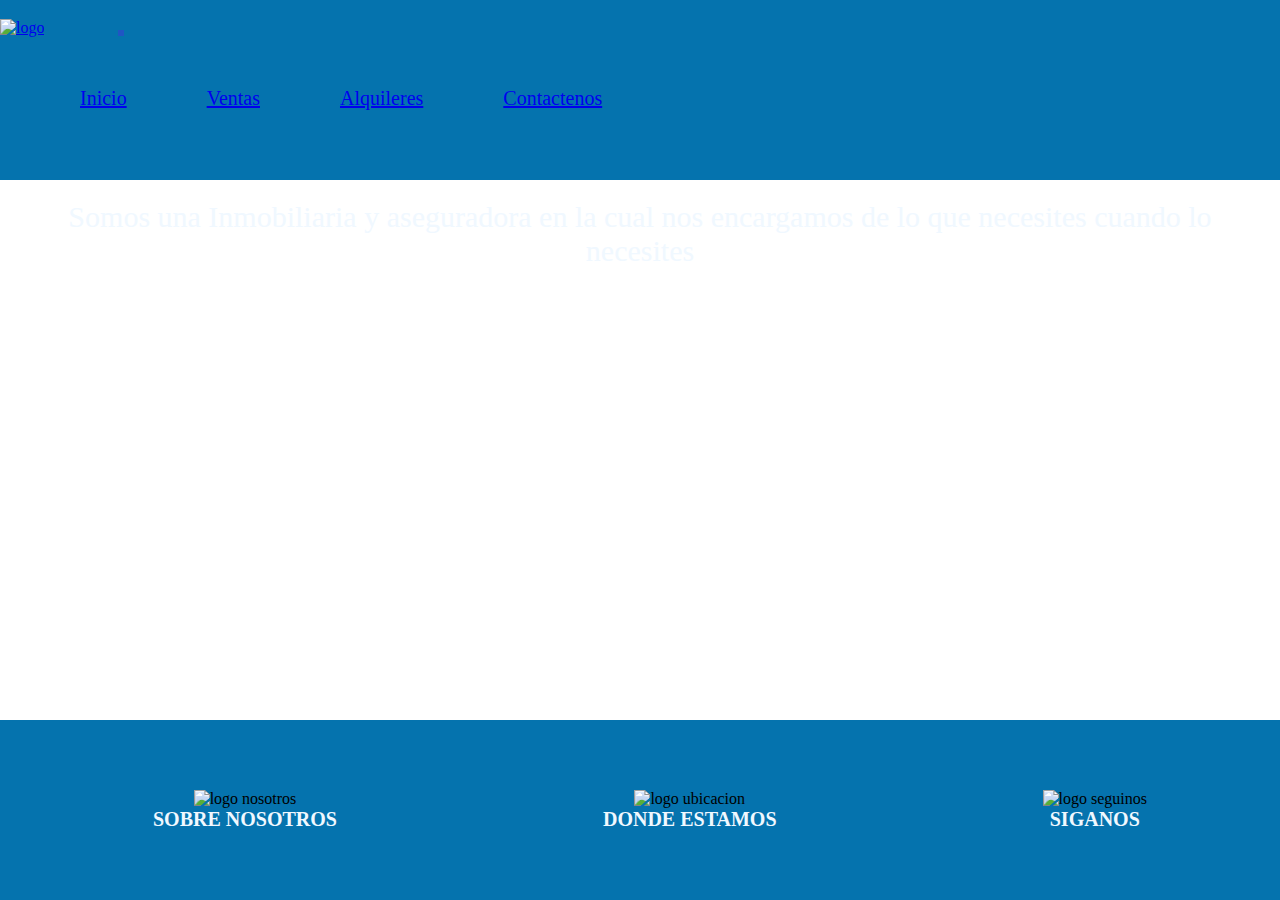
==== commit 20ee26b9: "actualizo" ====
--- a/index.html
+++ b/index.html
@@ -14,21 +14,30 @@
 </head>
 <body>
     <header>
-            <div class="container-fluid cajapages">
-                <div class="row">
-                   <div class="col-2">
-                       <img class="logo" src="./img/logo.jpg" alt="logo">
-                   </div>
-                    <nav class="col-10">
-                       <ul>
-                           <li><a class="principal" href="./index.html"">Inicio</a></li>
-                           <li><a class="principal" href="./pages/venta.html"">Ventas</a></li>
-                           <li><a class="principal" href="./pages/alquileres.html"">Alquileres</a></li>
-                           <li><a class="principal" href="./pages/contactenos.html"">Contactenos</a></li>
-                       </ul>
-                   </nav>
-               </div>
-               </div>
+        <nav class="navbar navbar-expand-lg">
+            <div class="container-fluid">
+              <a class="navbar-brand" href="#"><img class="logo" src="./img/logo.jpg" alt="logo"></a>
+              <button class="navbar-toggler" type="button" data-bs-toggle="collapse" data-bs-target="#navbarSupportedContent" aria-controls="navbarSupportedContent" aria-expanded="false" aria-label="Toggle navigation">
+                <span class="navbar-toggler-icon"></span>
+              </button>
+              <div class="collapse navbar-collapse" id="navbarSupportedContent">
+                <ul class="navbar-nav me-auto mb-2 mb-lg-0">
+                  <li class="nav-item">
+                    <a class="nav-link active" aria-current="page" href="./index.html">Inicio</a>
+                  </li>
+                  <li class="nav-item">
+                    <a class="nav-link" href="./pages/venta.html">Ventas</a>
+                  </li>
+                  <li class="nav-item">
+                    <a class="nav-link active" aria-current="page" href="./pages/alquileres.html">Alquileres</a>
+                  </li>
+                  <li class="nav-item">
+                    <a class="nav-link active" aria-current="page" href="./pages/contactenos.html">Contactenos</a>
+                  </li>
+                </ul>
+              </div>
+            </div>
+          </nav>
         
     </header>
     <main>
--- a/css/style.css
+++ b/css/style.css
@@ -17,12 +17,19 @@
   height: 120px;
 }
 
+/*menu hamburguesa*/
+.navbar navbar-expand-lg bg-body-tertiary {
+  background-color: rgb(5, 115, 174);
+}
+
+/*sin menu hamburguesa*/
 header {
   background-color: rgb(5, 115, 174);
   height: 20%;
   display: flex;
   justify-content: left;
   position: fixed;
+  width: 100%;
 }
 header nav {
   display: flex;
@@ -244,6 +251,19 @@
 .conta {
   width: 100%;
   height: 80vh;
+}
+
+.indfin {
+  display: flex;
+  justify-content: space-around;
+  align-items: center;
+  height: 20vh;
+  background-color: rgb(5, 115, 174);
+  padding-left: 20px;
+}
+
+.logo {
+  height: 120px;
 }
 
 .alq1 {
@@ -319,15 +339,6 @@
   text-decoration: none;
 }
 
-.indfin {
-  display: flex;
-  justify-content: space-around;
-  align-items: center;
-  height: 20vh;
-  background-color: rgb(5, 115, 174);
-  padding-left: 20px;
-}
-
 .cajamedio {
   height: 80vh;
   width: 100%;
@@ -408,7 +419,7 @@
   padding-top: 200px;
 }
 
-@media (min-width: 320px) and (max-width: 720px) {
+@media (min-width: 320px) and (max-width: 480px) {
   .cajapages {
     display: flex;
     width: 100%;
@@ -420,9 +431,6 @@
   }
   header {
     position: fixed;
-  }
-  img.logo {
-    display: none;
   }
   .col-2 {
     display: none;
@@ -434,11 +442,11 @@
     background-size: cover;
     display: grid;
     grid-template-columns: 1fr;
-    grid-template-rows: repeat(6, 600px);
+    grid-template-rows: repeat(6, 450px);
     align-items: center;
     padding-left: 40px;
     padding-right: 40px;
-    gap: 10px;
+    gap: 2px;
     padding-top: 180px;
   }
   .casas {
@@ -460,7 +468,7 @@
     background-size: cover;
     display: grid;
     grid-template-columns: 1fr;
-    grid-template-rows: repeat(6, 700px);
+    grid-template-rows: repeat(6, 600px);
     padding-left: 40px;
     padding-right: 40px;
     gap: 10px;
@@ -475,6 +483,101 @@
     font-size: 15px;
     padding-top: 5px;
   }
+  .alq1 {
+    height: 30vh;
+    width: 100%;
+    padding-left: 0px;
+    border-radius: 20px;
+    display: flex;
+    justify-content: center;
+    align-items: center;
+  }
+  .alq2 {
+    height: 30vh;
+    width: 100%;
+    padding-left: 0px;
+    border-radius: 20px;
+    display: flex;
+    justify-content: center;
+    align-items: center;
+  }
+  .alq3 {
+    height: 30vh;
+    width: 100%;
+    padding-left: 0px;
+    border-radius: 20px;
+    display: flex;
+    justify-content: center;
+    align-items: center;
+  }
+  .alq4 {
+    height: 30vh;
+    width: 100%;
+    padding-left: 0px;
+    border-radius: 20px;
+    display: flex;
+    justify-content: center;
+    align-items: center;
+  }
+  .alq5 {
+    height: 30vh;
+    width: 100%;
+    padding-left: 0px;
+    border-radius: 20px;
+    display: flex;
+    justify-content: center;
+    align-items: center;
+  }
+  .alq6 {
+    height: 30vh;
+    width: 100%;
+    padding-left: 0px;
+    border-radius: 20px;
+    display: flex;
+    justify-content: center;
+    align-items: center;
+  }
+  .casa1 {
+    padding-left: 0px;
+    border-radius: 10px;
+    width: 100%;
+    height: 30vh;
+  }
+  .casa2 {
+    height: 30vh;
+    padding-left: 0px;
+    border-radius: 10px;
+    width: 100%;
+  }
+  .casa3 {
+    height: 30vh;
+    padding-left: 0px;
+    border-radius: 10px;
+    width: 100%;
+  }
+  .casa4 {
+    height: 30vh;
+    padding-left: 0px;
+    border-radius: 10px;
+    width: 100%;
+  }
+  .casa5 {
+    height: 30vh;
+    padding-left: 0px;
+    border-radius: 10px;
+    width: 100%;
+  }
+  .casa6 {
+    height: 30vh;
+    padding-left: 0px;
+    border-radius: 10px;
+    width: 100%;
+  }
+  .indfin {
+    flex-direction: column;
+    align-items: center;
+    height: 40vh;
+  }
 }
 
 /*# sourceMappingURL=style.css.map */
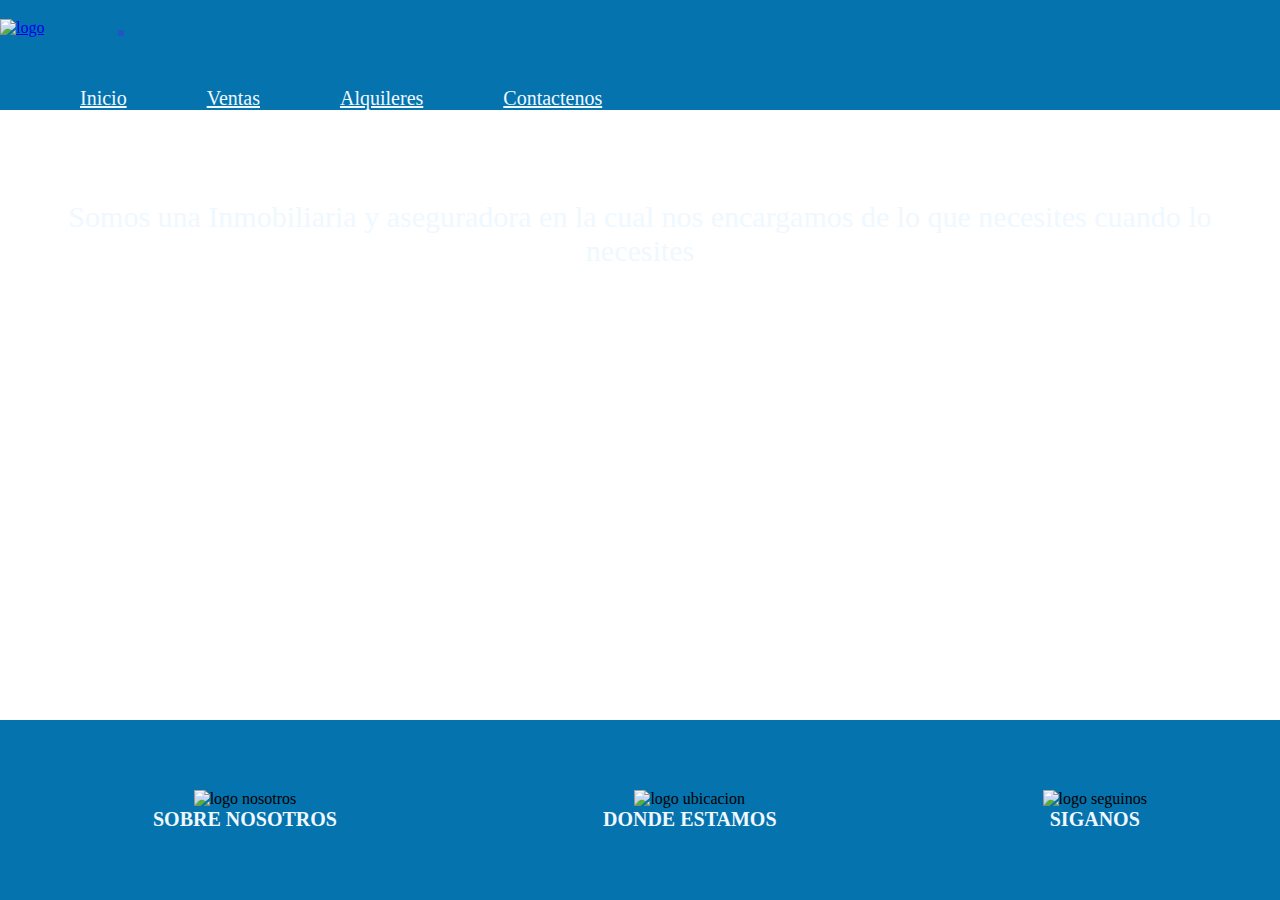
==== commit 836b7f19: "actualizo" ====
--- a/index.html
+++ b/index.html
@@ -21,18 +21,18 @@
                 <span class="navbar-toggler-icon"></span>
               </button>
               <div class="collapse navbar-collapse" id="navbarSupportedContent">
-                <ul class="navbar-nav me-auto mb-2 mb-lg-0">
+                <ul class="navbar-nav me-auto mb-2 mb-lg-0 ">
                   <li class="nav-item">
-                    <a class="nav-link active" aria-current="page" href="./index.html">Inicio</a>
+                    <a class="nav-link" aria-current="page" href="./index.html">Inicio</a>
                   </li>
                   <li class="nav-item">
                     <a class="nav-link" href="./pages/venta.html">Ventas</a>
                   </li>
                   <li class="nav-item">
-                    <a class="nav-link active" aria-current="page" href="./pages/alquileres.html">Alquileres</a>
+                    <a class="nav-link " aria-current="page" href="./pages/alquileres.html">Alquileres</a>
                   </li>
                   <li class="nav-item">
-                    <a class="nav-link active" aria-current="page" href="./pages/contactenos.html">Contactenos</a>
+                    <a class="nav-link " aria-current="page" href="./pages/contactenos.html">Contactenos</a>
                   </li>
                 </ul>
               </div>
--- a/css/style.css
+++ b/css/style.css
@@ -22,10 +22,13 @@
   background-color: rgb(5, 115, 174);
 }
 
+.nav-link {
+  color: aliceblue;
+}
+
 /*sin menu hamburguesa*/
 header {
   background-color: rgb(5, 115, 174);
-  height: 20%;
   display: flex;
   justify-content: left;
   position: fixed;
@@ -40,7 +43,6 @@
   list-style-type: none;
 }
 header nav ul li {
-  color: aliceblue;
   margin-left: 80px;
   font-size: 20px;
   margin-top: 50px;
@@ -206,10 +208,10 @@
   margin-top: 210px;
 }
 
-.cajapages li a {
+nav li a {
   transition: all 0.5s ease;
 }
-.cajapages li a:hover {
+nav li a:hover {
   background-color: rgb(5, 115, 174);
   border-radius: 15px;
 }
@@ -327,11 +329,12 @@
   background-size: cover;
   display: grid;
   grid-template-columns: 1fr 1fr;
-  grid-template-rows: repeat(4, 300px);
+  grid-template-rows: repeat(3, 300px);
   padding-left: 40px;
   padding-right: 40px;
   gap: 40px;
   padding-top: 200px;
+  padding-bottom: 20px;
 }
 
 .principal {
@@ -411,12 +414,13 @@
   background-size: cover;
   display: grid;
   grid-template-columns: 1fr 1fr;
-  grid-template-rows: repeat(4, 300px);
+  grid-template-rows: repeat(3, 300px);
   align-items: center;
   padding-left: 40px;
   padding-right: 40px;
   gap: 40px;
   padding-top: 200px;
+  padding-bottom: 20px;
 }
 
 @media (min-width: 320px) and (max-width: 480px) {
@@ -472,7 +476,7 @@
     padding-left: 40px;
     padding-right: 40px;
     gap: 10px;
-    padding-top: 180px;
+    padding-top: 300px;
     padding-bottom: 20px;
     display: flex;
     justify-content: center;
@@ -578,6 +582,209 @@
     align-items: center;
     height: 40vh;
   }
+  .ultimo {
+    flex-direction: column;
+    align-items: center;
+  }
+  .casa {
+    padding-left: 10px;
+  }
+  .correo {
+    padding-left: 10px;
+  }
+  .wapp {
+    padding-left: 10px;
+  }
+  .mapa {
+    display: none;
+  }
+  .redes {
+    flex-direction: column;
+    height: 150vh;
+    align-items: start;
+  }
+}
+/*mediano*/
+@media (min-width: 480px) and (max-width: 768px) {
+  .cajapages {
+    display: flex;
+    width: 100%;
+    height: 15vh;
+    background-color: rgb(5, 115, 174);
+    height: 12, 5vh;
+    align-items: left;
+    position: fixed;
+  }
+  header {
+    position: fixed;
+  }
+  .col-2 {
+    display: none;
+  }
+  .venta {
+    background-image: none;
+    background-position: center center;
+    background-repeat: no-repeat;
+    background-size: cover;
+    display: grid;
+    grid-template-columns: 1fr;
+    grid-template-rows: repeat(6, 450px);
+    align-items: center;
+    padding-left: 40px;
+    padding-right: 40px;
+    gap: 2px;
+    padding-top: 180px;
+  }
+  .casas {
+    display: grid;
+    display: flex;
+    flex-direction: column;
+    align-items: center;
+    justify-content: center;
+    background-color: rgb(255, 255, 255);
+    border: 3px solid;
+    border-radius: 10px;
+    width: 100%;
+  }
+  .alquileres {
+    background-image: none;
+    background-color: aliceblue;
+    background-position: center center;
+    background-repeat: no-repeat;
+    background-size: cover;
+    display: grid;
+    grid-template-columns: 1fr;
+    grid-template-rows: repeat(6, 600px);
+    padding-left: 40px;
+    padding-right: 40px;
+    gap: 10px;
+    padding-top: 300px;
+    padding-bottom: 20px;
+    display: flex;
+    justify-content: center;
+    flex-direction: column;
+  }
+  .info {
+    font-family: "Lucida Sans", "Lucida Sans Regular", "Lucida Grande", "Lucida Sans Unicode", Geneva, Verdana, sans-serif;
+    font-size: 15px;
+    padding-top: 5px;
+  }
+  .alq1 {
+    height: 30vh;
+    width: 100%;
+    padding-left: 0px;
+    border-radius: 20px;
+    display: flex;
+    justify-content: center;
+    align-items: center;
+  }
+  .alq2 {
+    height: 30vh;
+    width: 100%;
+    padding-left: 0px;
+    border-radius: 20px;
+    display: flex;
+    justify-content: center;
+    align-items: center;
+  }
+  .alq3 {
+    height: 30vh;
+    width: 100%;
+    padding-left: 0px;
+    border-radius: 20px;
+    display: flex;
+    justify-content: center;
+    align-items: center;
+  }
+  .alq4 {
+    height: 30vh;
+    width: 100%;
+    padding-left: 0px;
+    border-radius: 20px;
+    display: flex;
+    justify-content: center;
+    align-items: center;
+  }
+  .alq5 {
+    height: 30vh;
+    width: 100%;
+    padding-left: 0px;
+    border-radius: 20px;
+    display: flex;
+    justify-content: center;
+    align-items: center;
+  }
+  .alq6 {
+    height: 30vh;
+    width: 100%;
+    padding-left: 0px;
+    border-radius: 20px;
+    display: flex;
+    justify-content: center;
+    align-items: center;
+  }
+  .casa1 {
+    padding-left: 0px;
+    border-radius: 10px;
+    width: 100%;
+    height: 30vh;
+  }
+  .casa2 {
+    height: 30vh;
+    padding-left: 0px;
+    border-radius: 10px;
+    width: 100%;
+  }
+  .casa3 {
+    height: 30vh;
+    padding-left: 0px;
+    border-radius: 10px;
+    width: 100%;
+  }
+  .casa4 {
+    height: 30vh;
+    padding-left: 0px;
+    border-radius: 10px;
+    width: 100%;
+  }
+  .casa5 {
+    height: 30vh;
+    padding-left: 0px;
+    border-radius: 10px;
+    width: 100%;
+  }
+  .casa6 {
+    height: 30vh;
+    padding-left: 0px;
+    border-radius: 10px;
+    width: 100%;
+  }
+  .indfin {
+    flex-direction: column;
+    align-items: center;
+    height: 40vh;
+  }
+  .ultimo {
+    flex-direction: column;
+    align-items: center;
+  }
+  .casa {
+    padding-left: 10px;
+  }
+  .correo {
+    padding-left: 10px;
+  }
+  .wapp {
+    padding-left: 10px;
+  }
+  .mapa {
+    display: none;
+  }
+  .redes {
+    flex-direction: column;
+    height: 150vh;
+    align-items: start;
+  }
 }
 
 /*# sourceMappingURL=style.css.map */
